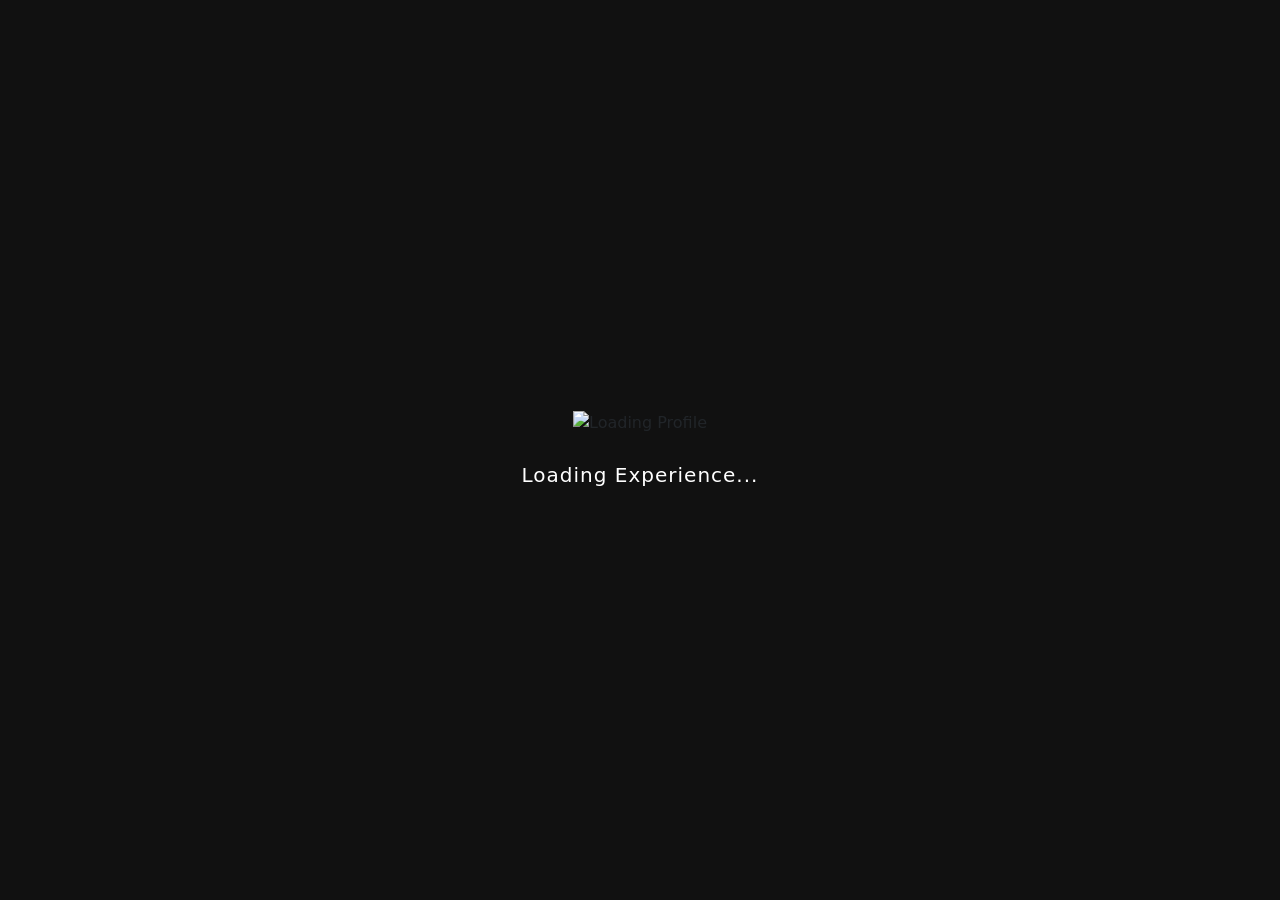
==== index.html @ b07d2302 "first commit" ====
<!DOCTYPE html>
<html>
<head>
<meta charset="UTF-8">
<meta name="viewport" content="width=device-width,initial-scale=1">
<title>EFF AR Platform</title>

<!-- External Style Libraries -->
<link rel="stylesheet" href="assets/css/bootstrap.min.css">
<link rel="stylesheet" href="assets/css/bootstrap-icons.min.css">
<link rel="stylesheet" href="assets/css/style.css">
<link rel="stylesheet" href="assets/css/button.css">
<script src="assets/js/aframe.min.js"></script>
<script src="assets/js/mindar-image-aframe.prod.js"></script>
<script defer src="assets/js/button.js"></script>


</head>
<body>

<!-- TARGET ANIMATION MASK -->
<div id="example-scanning-overlay" class="hidden">
    <div class="inner">
        <img src="assets/images/eff.png" />
        <div class="scanline"></div>
    </div>
</div>

<!-- RUNTIME PROCESS ENGINE LOADING UI -->
<div id="custom-loading">
    <img class="loading-photo" src="assets/images/eff.png" alt="Loading Profile">
    <div class="loading-text">Loading Experience...</div>
</div>

<!-- FALLBACK PRE-LOAD HUD -->
<div class="bg-danger text-center" id="status">Match logos &<br><div style="font-size: 25px;">Explore EFF AR Platform</div></div>

<!-- CORE INTERFACE GRID LAYER -->
<div class="container" id="dashboard">
  
  <img class="img-fluid mb-2" src="assets/images/eff.png">

<div class="grid">

  <button class="liquid-glass-btn text-light" id="video">
      <i class="bi bi-play-btn"></i>
      <span>Videos</span>
      <div class="shine"></div>
  </button>
  
  <button class="liquid-glass-btn text-light" id="gallery">
      <i class="bi bi-images"></i>
      <span>Gallery</span>
      <div class="shine"></div>
  </button>
  
  <button class="liquid-glass-btn text-light" id="music">
      <i class="bi bi-music-note-beamed"></i>
      <span>Music</span>
      <div class="shine"></div>
  </button>
  
  <button class="liquid-glass-btn text-light" id="leadership">
      <i class="bi bi-people"></i>
      <span>Leadership</span>
      <div class="shine"></div>
  </button>
  
  <button class="liquid-glass-btn text-light" id="info">
      <i class="bi bi-check2-square"></i>
      <span>LGE</span>
      <div class="shine"></div>
  </button>
  
  <button class="liquid-glass-btn text-light" id="contact">
      <i class="bi bi-telephone"></i>
      <span>Contacts</span>
      <div class="shine"></div>
  </button>
  
  <button class="liquid-glass-btn text-light" id="news">
      <i class="bi bi-journal-text"></i>
      <span>News</span>
      <div class="shine"></div>
  </button>
  
  <button class="liquid-glass-btn text-light" id="membership">
      <i class="bi bi-card-heading"></i>
      <span>Membership</span>
      <div class="shine"></div>
  </button>
  
  <button class="liquid-glass-btn text-light" id="history">
      <i class="bi bi-journal-text"></i>
      <span>History</span>
      <div class="shine"></div>
  </button>
</div>

</div>


  </div>

<!-- WEBGL CANVAS PLATFORM LAYER -->
<a-scene mindar-image="imageTargetSrc: parties.mind; uiLoading: #custom-loading; uiScanning: #example-scanning-overlay;" embedded xr-mode-ui="enabled:false" device-orientation-permission-ui="enabled:false" color-space="sRGB" renderer="colorManagement:true">
  <a-camera position="0 0 0"></a-camera>
  <a-entity mindar-image-target="targetIndex:0">
     <a-plane position="0 0 0" width="2" height="1.2" color="#ffffff" opacity="0"></a-plane>
  </a-entity>
  
  <a-entity mindar-image-target="targetIndex:3">
     <a-plane position="0 0 0" width="2" height="1.2" color="#ffffff" opacity="0"></a-plane>
  </a-entity>
</a-scene>

<script>
const dashboard = document.querySelector("#dashboard");
const status = document.querySelector("#status");

// FIX 1: Grab ALL targets instead of just the first one
const allTargets = document.querySelectorAll("[mindar-image-target]");

// FIX 2: Loop through every target and give it its own event listeners
allTargets.forEach((target) => {
    
    target.addEventListener("targetFound", () => {
        // Find which target index was scanned
        const index = target.getAttribute("mindar-image-target");
        console.log("MARKER RECOGNISED: " + index);
        
        status.innerText = "Target Detected! Opening Dashboard...";
        dashboard.classList.add("show");
    });

    target.addEventListener("targetLost", () => {
        console.log("MARKER LOST");
        
        status.innerText = "Explore EFF AR Platform";
        dashboard.classList.remove("show");
    });
});


// DEVICE REDIRECTIONS
document.querySelector("#video").onclick = () => { window.location.href = "video.html"; }
document.querySelector("#gallery").onclick = () => { window.location.href = "gallery.html"; }
document.querySelector("#music").onclick = () => { window.location.href = "music.html"; }
document.querySelector("#leadership").onclick = () => { window.location.href = "video.html"; }
document.querySelector("#info").onclick = () => { window.location.href = "gallery.html"; }
document.querySelector("#contact").onclick = () => { window.location.href = "music.html"; }
document.querySelector("#news").onclick = () => { window.location.href = "video.html"; }
document.querySelector("#membership").onclick = () => { window.location.href = "gallery.html"; }
document.querySelector("#history").onclick = () => { window.location.href = "music.html"; }
</script>

</body>
</html>
---- assets/css/style.css ----
html, body {
    overflow: hidden !important;
    position: fixed !important;
    width: 100% !important;
    height: 100% !important;
    margin: 0 !important;
    padding: 0 !important;
    -webkit-overflow-scrolling: touch;
}

#dashboard {
    position: absolute !important;
    top: 0;
    left: 0;
    width: 100% !important;
    height: 100% !important;
    z-index: 9999 !important; 
    pointer-events: none !important; 
    display: flex;
    flex-direction: column;
    justify-content: center; 
    padding: 20px;
    box-sizing: border-box;
    opacity: 0;
    visibility: hidden;
    transition: opacity 0.4s ease, visibility 0.4s ease;
}

#dashboard.show {
    opacity: 1 !important;
    visibility: visible !important;
}

#dashboard .title, #dashboard .grid {
    pointer-events: auto !important;
}

.grid {
    display: grid !important;
    grid-template-columns: repeat(3, 1fr) !important; 
    gap: 15px !important;
    max-width: 500px;
    width: 100%;
    margin: 0 auto;
}

@media (max-width: 576px) {
    .grid {
        grid-template-columns: repeat(3, 1fr) !important; 
    }
}


#status {
    position: absolute;
    top: 20px;
    left: 50%;
    transform: translateX(-50%);
    background: rgba(0,0,0,.75);
    color: white;
    padding: 10px 20px;
    border-radius: 20px;
    z-index: 999;
    font-size: 14px;
    pointer-events: none;
    width: max-content !important;
    max-width: 85% !important;
    white-space: normal !important;
    text-align: center !important;
    line-height: 1.4;
}

#dashboard.show ~ #status {
    display: none !important;
}

a-scene {
    display: block !important;
    width: 100% !important;
    height: 100% !important;
    position: absolute !important;
    top: 0;
    left: 0;
    z-index: 1 !important;
}

.mindar-ui-overlay, .a-canvas {
    position: absolute !important;
}

#custom-loading {
    position: absolute;
    top: 0;
    left: 0;
    width: 100%;
    height: 100%;
    background: #111111;
    z-index: 10000;
    display: flex;
    flex-direction: column;
    align-items: center;
    justify-content: center;
}

.loading-photo { 
    width: auto !important;
    height: auto !important;
    max-width: 150px !important;
    max-height: 150px !important;
    border-radius: 0px !important;
    border: 0 !important;    
    outline: none !important;  
    background: transparent !important;
    object-fit: contain !important; 
    margin-bottom: 25px;
    animation: loading-breath 2s ease-in-out infinite !important;
}

@keyframes loading-breath {
    0% {
        transform: scale(0.92);
    }
    50% {
        transform: scale(1.08); 
    }
    100% {
        transform: scale(0.92); 
    }
}

.loading-text {
    color: white;
    font-size: 20px;
    letter-spacing: 1px;
}

/* Fix the typo in your code and use these clean display handles */
#custom-loading.hidden, 
#example-scanning-overlay.hidden,
.hidden {
    display: none !important;
}


#example-scanning-overlay {
    display: flex;
    align-items: center;
    justify-content: center;
    position: absolute;
    left: 0; right: 0; top: 0; bottom: 0;
    background: rgba(220, 53, 69, 0.08);
    z-index: 2;
}

@media (min-aspect-ratio: 1/1) { #example-scanning-overlay .inner { width: 45vh; height: 45vh; } }
@media (max-aspect-ratio: 1/1) { #example-scanning-overlay .inner { width: 70vw; height: 70vw; } }

#example-scanning-overlay .inner {
    display: flex;
    align-items: center;
    justify-content: center;
    position: relative;
    border: 3px double rgba(220, 53, 69, 0.65);
    border-radius: 50%; 
    box-shadow: 0 0 30px rgba(220, 53, 69, 0.2), inset 0 0 30px rgba(220, 53, 69, 0.2);
    padding: 20px;
    background: radial-gradient(circle, rgba(220,53,69,0.05) 0%, transparent 70%);
}

#example-scanning-overlay .inner::before,
#example-scanning-overlay .inner::after {
    content: '';
    position: absolute;
    background: rgba(220, 53, 69, 0.35);
}

#example-scanning-overlay .inner::before {
    width: 104%; height: 1px; left: -2%; top: 50%;
}

#example-scanning-overlay .inner::after {
    height: 104%; width: 1px; top: -2%; left: 50%;
}

#example-scanning-overlay img { 
    opacity: 0.85; 
    width: 100%; 
    height: auto;
    object-fit: contain;
    align-self: center; 
    z-index: 3;
}

#example-scanning-overlay .inner .scanline {
    position: absolute;
    width: 100%;
    height: 50%; 
    top: 0;
    left: 0;
    background: linear-gradient(to bottom, rgba(220, 53, 69, 0.4) 0%, rgba(220, 53, 69, 0.01) 100%);
    border-top: 2.5px solid #dc3545; 
    border-radius: 50% 50% 0 0;
    transform-origin: bottom center;
    z-index: 4;
    animation: crimson-sweep 2.2s ease-in-out infinite;
}

@keyframes crimson-sweep {
    0% {
        top: 0%;
        opacity: 0;
    }
    15% {
        opacity: 1;
    }
    85% {
        opacity: 1;
    }
    100% {
        top: 50%;
        opacity: 0;
    }
}

.ar-buttons-container {
    position: absolute !important;
    bottom: 30px !important;    
    transform: translateX(-50%) !important;
    display: flex !important;
    flex-direction: row !important; 
    justify-content: center !important;
    align-items: center !important;
    gap: 20px !important;
    width: max-content !important; 
    max-width: 90vw !important;    
    z-index: 9999 !important;     
    pointer-events: auto !important;
}

#counter{
    position:absolute;
    top:20px;
    left:50%;
    transform:translateX(-50%);
    background:rgba(0,0,0,.7);
    color:white;
    padding:10px 20px;
    border-radius:20px;
    z-index:999;
}
---- assets/css/button.css ----
/* =========================================================
   LIQUID-GLASS BUTTON SYSTEM (ADAPTED FOR AR 3-COLUMN GRID)
   ========================================================= */
.liquid-glass-btn {
    position: relative;
    padding: 14px 4px !important;
    border-radius: 20px !important;
    cursor: pointer;
    overflow: hidden;
    text-decoration: none !important;
    display: flex !important;
    flex-direction: column !important;
    align-items: center !important;
    justify-content: center !important;
    
    /* Liquid glass base substrate */
    background: linear-gradient(135deg, rgba(220, 53, 69, 0.22), rgba(220, 53, 69, 0.05)) !important;
    border: 1px solid rgba(255, 255, 255, 0.22) !important;
    border-top: 1.5px solid rgba(255, 255, 255, 0.45) !important;
    border-bottom: 1px solid rgba(255, 255, 255, 0.08) !important;
    backdrop-filter: blur(12px) !important;
    -webkit-backdrop-filter: blur(12px) !important;
    
    box-shadow:
        0 8px 24px 0 rgba(0, 0, 0, 0.35),
        inset 0 4px 10px rgba(255, 255, 255, 0.4),
        inset 0 -4px 10px rgba(0, 0, 0, 0.2),
        inset 0 0 15px rgba(255, 255, 255, 0.08) !important;
        
    transition: transform 0.4s cubic-bezier(0.25, 1, 0.5, 1),
                background 0.4s ease,
                box-shadow 0.4s ease,
                border-color 0.4s ease !important;
    z-index: 1;
}

/* Top Specular Curved Gloss Highlight */
.liquid-glass-btn::before {
    content: '';
    position: absolute;
    top: 3px;
    left: 8%;
    width: 84%;
    height: 38%;
    border-radius: 100px;
    background: linear-gradient(to bottom, rgba(255, 255, 255, 0.5) 0%, rgba(255, 255, 255, 0.05) 100%);
    opacity: 0.8;
    filter: blur(2px);
    z-index: 0;
    pointer-events: none;
    transition: opacity 0.4s ease, filter 0.4s ease;
}

/* Animated Flowing Liquid Light Sheen */
.shine {
    position: absolute;
    top: -50%;
    left: -150%;
    width: 100%;
    height: 200%;
    background: linear-gradient(105deg,
            transparent 30%,
            rgba(255, 255, 255, 0.7) 45%,
            rgba(255, 255, 255, 1) 50%,
            rgba(255, 255, 255, 0.7) 55%,
            transparent 70%);
    transform: skewX(-20deg) rotate(10deg);
    transition: none;
    z-index: 1;
    pointer-events: none;
    filter: blur(6px);
    mix-blend-mode: overlay;
}

/* Metallic Text & Icon Liquid Gradients */
.liquid-glass-btn i.bi {
    position: relative;
    z-index: 2;
    font-size: 26px !important;
    margin-bottom: 4px !important;
    line-height: 1 !important;
    display: inline-block;
    background: linear-gradient(to bottom, #ffffff, #a8c7fa);
    -webkit-background-clip: text;
    background-clip: text;
    -webkit-text-fill-color: transparent;
    filter: drop-shadow(0 2px 4px rgba(0, 0, 0, 0.4));
    transition: transform 0.3s ease;
}

.liquid-glass-btn .label {
    position: relative;
    z-index: 2;
    font-size: 11px !important;
    font-weight: 700 !important;
    text-transform: uppercase;
    letter-spacing: 0.8px;
    background: linear-gradient(to bottom, #ffffff, #e3e3e3);
    -webkit-background-clip: text;
    background-clip: text;
    -webkit-text-fill-color: transparent;
    filter: drop-shadow(0 2px 3px rgba(0, 0, 0, 0.5));
}

/* Liquid Interactive States */
.liquid-glass-btn:hover, .liquid-glass-btn:active {
    transform: scale(1.06) translateY(-3px) !important;
    background: linear-gradient(135deg, rgba(255, 255, 255, 0.28), rgba(255, 255, 255, 0.12)) !important;
    border-color: rgba(255, 255, 255, 0.7) !important;
    box-shadow:
        0 14px 30px rgba(0, 0, 0, 0.45),
        inset 0 6px 15px rgba(255, 255, 255, 0.65),
        inset 0 -6px 15px rgba(0, 0, 0, 0.3),
        inset 0 0 25px rgba(255, 255, 255, 0.25) !important;
}

.liquid-glass-btn:hover::before, .liquid-glass-btn:active::before {
    opacity: 1;
    filter: blur(1px);
}

/* Activates fluid animation loops */
.liquid-glass-btn:hover .shine, .liquid-glass-btn:active .shine {
    animation: flow 1.2s cubic-bezier(0.4, 0, 0.2, 1) infinite;
}

.liquid-glass-btn:hover i.bi, .liquid-glass-btn:active i.bi {
    transform: translateY(-2px);
}

@keyframes flow {
    0% { left: -150%; }
    100% { left: 200%; }
}

/* Click/Touch Compression State */
.liquid-glass-btn:active {
    transform: scale(0.96) translateY(0) !important;
    box-shadow:
        0 4px 12px rgba(0, 0, 0, 0.35),
        inset 0 3px 8px rgba(255, 255, 255, 0.4),
        inset 0 -2px 6px rgba(0, 0, 0, 0.2) !important;
    transition-duration: 0.1s !important;
}

/* =========================================================
   EMERGENCY BUTTON - CRIMSON LIQUID GLASS THEME
   ========================================================= */
#emergency.liquid-glass-btn {
    background: linear-gradient(135deg, rgba(220, 53, 69, 0.22), rgba(220, 53, 69, 0.05)) !important;
    border-color: rgba(220, 53, 69, 0.35) !important;
    border-top: 1.5px solid rgba(255, 120, 130, 0.5) !important;
    box-shadow:
        0 8px 24px 0 rgba(0, 0, 0, 0.35),
        inset 0 4px 10px rgba(255, 120, 130, 0.35),
        inset 0 -4px 10px rgba(120, 0, 0, 0.3),
        inset 0 0 15px rgba(220, 53, 69, 0.15) !important;
}

#emergency.liquid-glass-btn i.bi {
    background: linear-gradient(to bottom, #ffffff, #ff7b88) !important;
    -webkit-background-clip: text !important;
    background-clip: text !important;
    -webkit-text-fill-color: transparent !important;
}

#emergency.liquid-glass-btn:hover, #emergency.liquid-glass-btn:active {
    background: linear-gradient(135deg, rgba(220, 53, 69, 0.45), rgba(220, 53, 69, 0.2)) !important;
    border-color: rgba(255, 120, 130, 0.8) !important;
    box-shadow:
        0 14px 30px rgba(220, 53, 69, 0.4),
        inset 0 6px 15px rgba(255, 150, 160, 0.7),
        inset 0 -6px 15px rgba(120, 0, 0, 0.4),
        inset 0 0 25px rgba(220, 53, 69, 0.3) !important;
}
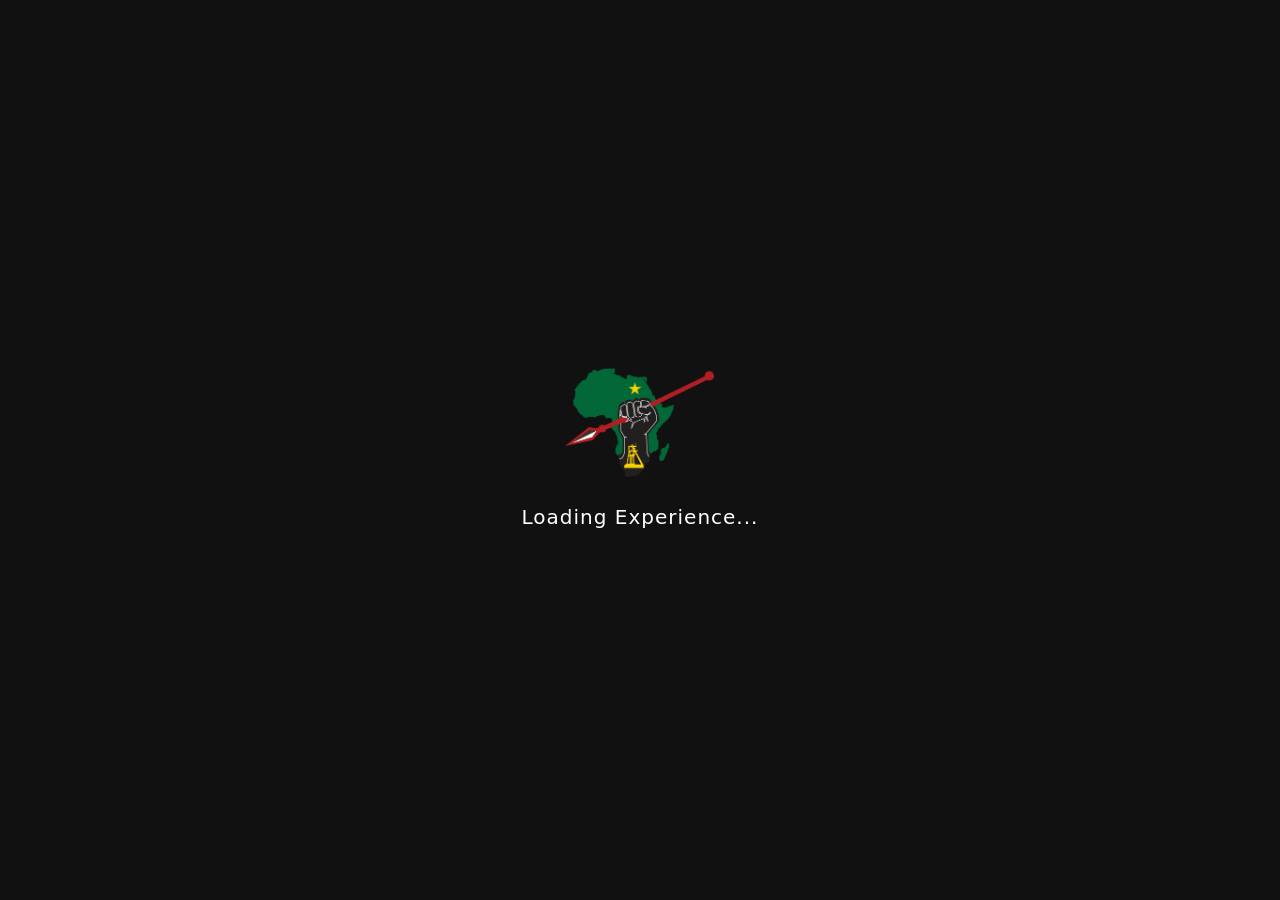
==== commit b27948ae: "seconds" ====
--- a/index.html
+++ b/index.html
@@ -21,14 +21,14 @@
 <!-- TARGET ANIMATION MASK -->
 <div id="example-scanning-overlay" class="hidden">
     <div class="inner">
-        <img src="assets/images/eff.png" />
+        <img src="eff.png" />
         <div class="scanline"></div>
     </div>
 </div>
 
 <!-- RUNTIME PROCESS ENGINE LOADING UI -->
 <div id="custom-loading">
-    <img class="loading-photo" src="assets/images/eff.png" alt="Loading Profile">
+    <img class="loading-photo" src="eff.png" alt="Loading Profile">
     <div class="loading-text">Loading Experience...</div>
 </div>
 
@@ -103,13 +103,17 @@
   </div>
 
 <!-- WEBGL CANVAS PLATFORM LAYER -->
-<a-scene mindar-image="imageTargetSrc: parties.mind; uiLoading: #custom-loading; uiScanning: #example-scanning-overlay;" embedded xr-mode-ui="enabled:false" device-orientation-permission-ui="enabled:false" color-space="sRGB" renderer="colorManagement:true">
+<a-scene mindar-image="imageTargetSrc: eff.mind; uiLoading: #custom-loading; uiScanning: #example-scanning-overlay;" embedded xr-mode-ui="enabled:false" device-orientation-permission-ui="enabled:false" color-space="sRGB" renderer="colorManagement:true">
   <a-camera position="0 0 0"></a-camera>
   <a-entity mindar-image-target="targetIndex:0">
      <a-plane position="0 0 0" width="2" height="1.2" color="#ffffff" opacity="0"></a-plane>
   </a-entity>
   
-  <a-entity mindar-image-target="targetIndex:3">
+  <a-entity mindar-image-target="targetIndex:1">
+     <a-plane position="0 0 0" width="2" height="1.2" color="#ffffff" opacity="0"></a-plane>
+  </a-entity>
+  
+  <a-entity mindar-image-target="targetIndex:2">
      <a-plane position="0 0 0" width="2" height="1.2" color="#ffffff" opacity="0"></a-plane>
   </a-entity>
 </a-scene>
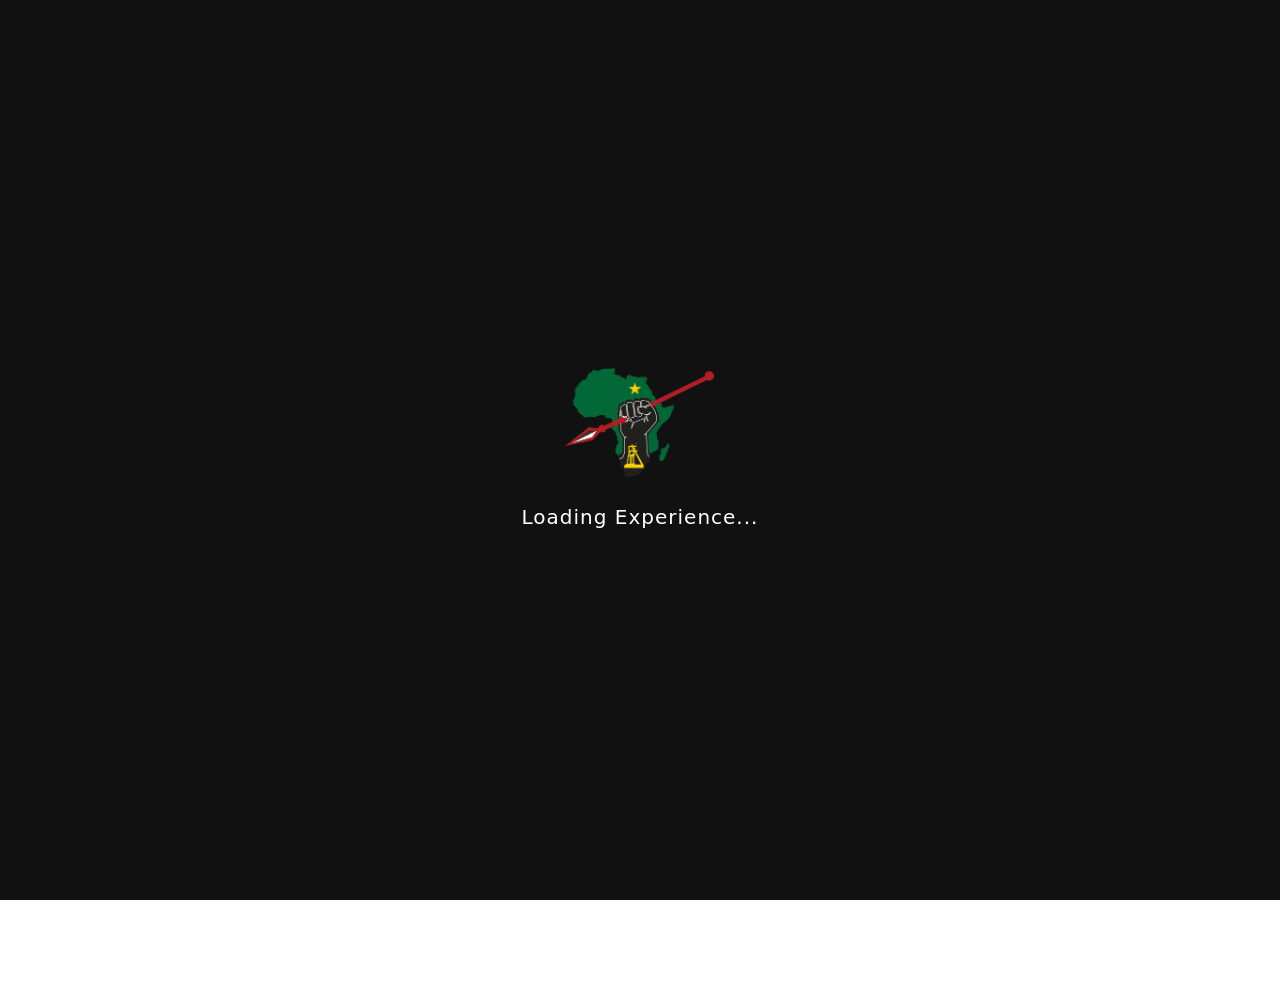
==== commit adf5d068: "conmit" ====
--- a/index.html
+++ b/index.html
@@ -38,7 +38,7 @@
 <!-- CORE INTERFACE GRID LAYER -->
 <div class="container" id="dashboard">
   
-  <img class="img-fluid mb-2" src="assets/images/eff.png">
+  <img class="img-fluid mb-2" src="eff.png">
 
 <div class="grid">
 
